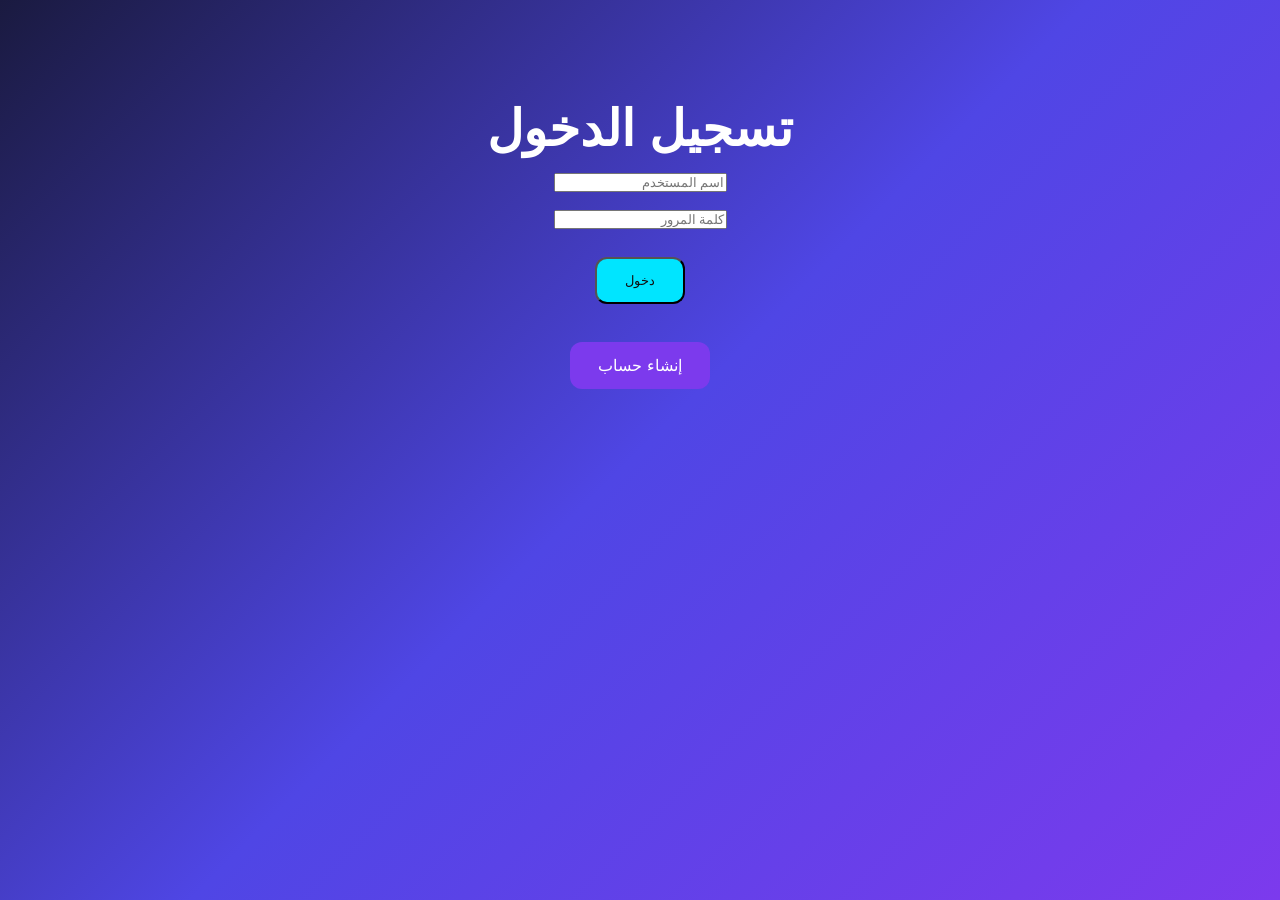
==== login.html @ ed1b05e5 "Create login.html" ====
<!DOCTYPE html>
<html lang="ar" dir="rtl">
<head>
<meta charset="UTF-8">
<meta name="viewport" content="width=device-width, initial-scale=1.0">
<title>تسجيل الدخول - Amirix</title>
<link rel="stylesheet" href="style.css">
</head>
<body>

<div class="hero">

<h1>تسجيل الدخول</h1>

<input type="text" placeholder="اسم المستخدم">

<br><br>

<input type="password" placeholder="كلمة المرور">

<br><br>

<button class="btn">دخول</button>

<br><br>

<a href="register.html" class="btn2">
إنشاء حساب
</a>

</div>

</body>
</html>
---- style.css ----
*{
    margin:0;
    padding:0;
    box-sizing:border-box;
    font-family:Tahoma,sans-serif;
}

body{
    background:linear-gradient(135deg,#1a1a40,#4f46e5,#7c3aed);
    color:white;
    min-height:100vh;
}

header{
    display:flex;
    justify-content:space-between;
    align-items:center;
    padding:20px 60px;
    background:rgba(255,255,255,.08);
    backdrop-filter:blur(10px);
}

.logo{
    font-size:30px;
    font-weight:bold;
    color:#00e5ff;
}

nav a{
    color:white;
    text-decoration:none;
    margin:0 12px;
    transition:.3s;
}

nav a:hover{
    color:#00e5ff;
}

.hero{
    text-align:center;
    padding:100px 20px;
}

.hero h1{
    font-size:50px;
    margin-bottom:15px;
}

.hero p{
    font-size:20px;
    opacity:.9;
    margin-bottom:30px;
}

.btn,.btn2{
    padding:14px 28px;
    border-radius:12px;
    text-decoration:none;
    margin:10px;
    display:inline-block;
    transition:.3s;
}

.btn{
    background:#00e5ff;
    color:#111;
}

.btn2{
    background:#7c3aed;
    color:white;
}

.btn:hover,
.btn2:hover{
    transform:scale(1.08);
}

.cards{
    display:flex;
    justify-content:center;
    gap:20px;
    flex-wrap:wrap;
    padding:50px 20px;
}

.card{
    width:280px;
    padding:25px;
    border-radius:20px;
    background:rgba(255,255,255,.08);
    backdrop-filter:blur(8px);
    text-align:center;
    transition:.3s;
}

.card:hover{
    transform:translateY(-8px);
    box-shadow:0 0 25px #00e5ff;
}

footer{
    text-align:center;
    padding:20px;
    background:rgba(255,255,255,.05);
    margin-top:40px;
}

@media(max-width:768px){

header{
flex-direction:column;
}

nav{
margin-top:15px;
}

.hero h1{
font-size:35px;
}

}
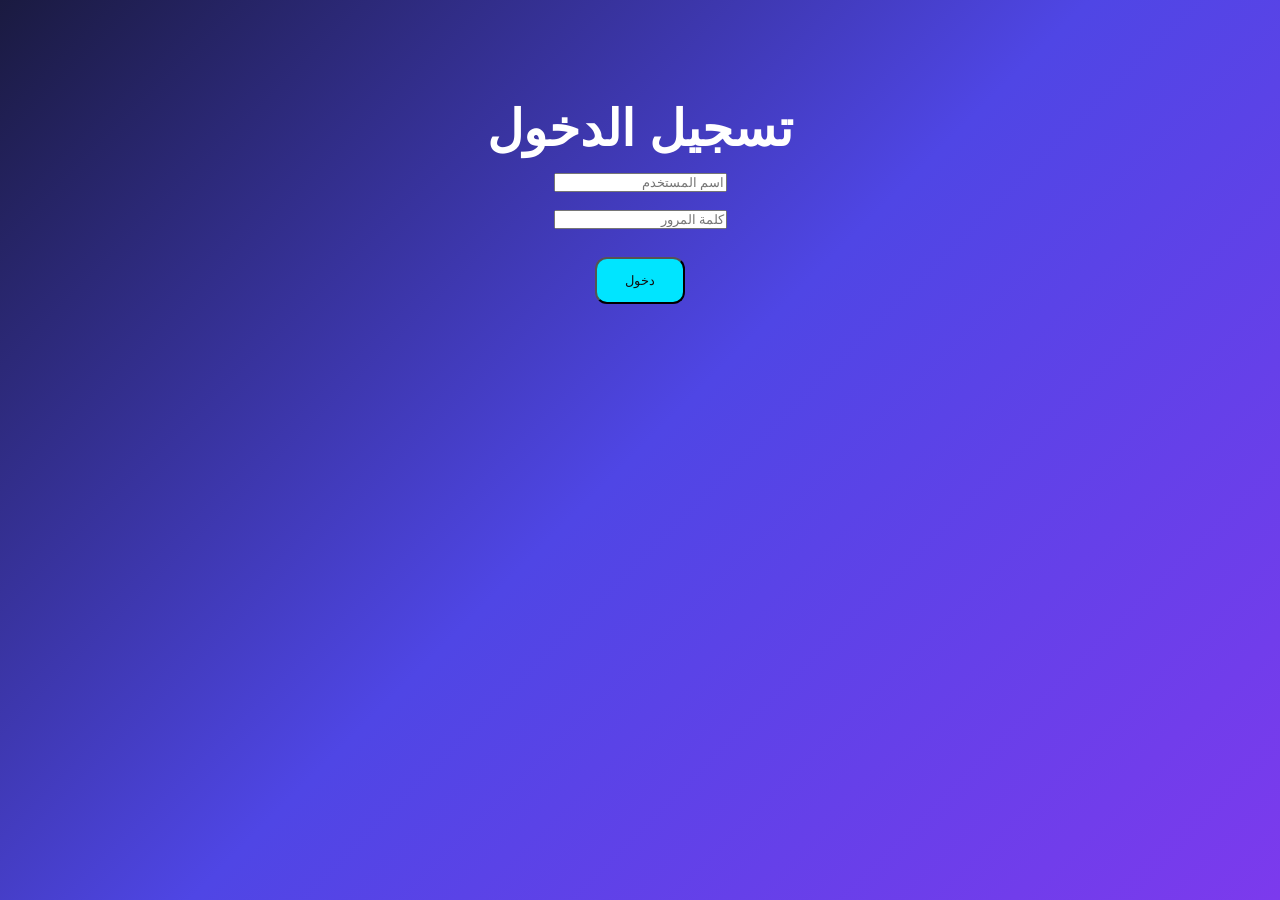
==== commit 460eacba: "Update login.html" ====
--- a/login.html
+++ b/login.html
@@ -12,23 +12,38 @@
 
 <h1>تسجيل الدخول</h1>
 
-<input type="text" placeholder="اسم المستخدم">
+<input type="text" id="username" placeholder="اسم المستخدم">
 
 <br><br>
 
-<input type="password" placeholder="كلمة المرور">
+<input type="password" id="password" placeholder="كلمة المرور">
 
 <br><br>
 
-<button class="btn">دخول</button>
-
-<br><br>
-
-<a href="register.html" class="btn2">
-إنشاء حساب
-</a>
+<button class="btn" onclick="login()">
+دخول
+</button>
 
 </div>
 
+<script>
+function login(){
+
+const username=document.getElementById("username").value;
+const password=document.getElementById("password").value;
+
+if(
+username===localStorage.getItem("username") &&
+password===localStorage.getItem("password")
+){
+alert("مرحباً "+username);
+window.location="index.html";
+}else{
+alert("اسم المستخدم أو كلمة المرور غير صحيحة");
+}
+
+}
+</script>
+
 </body>
 </html>
